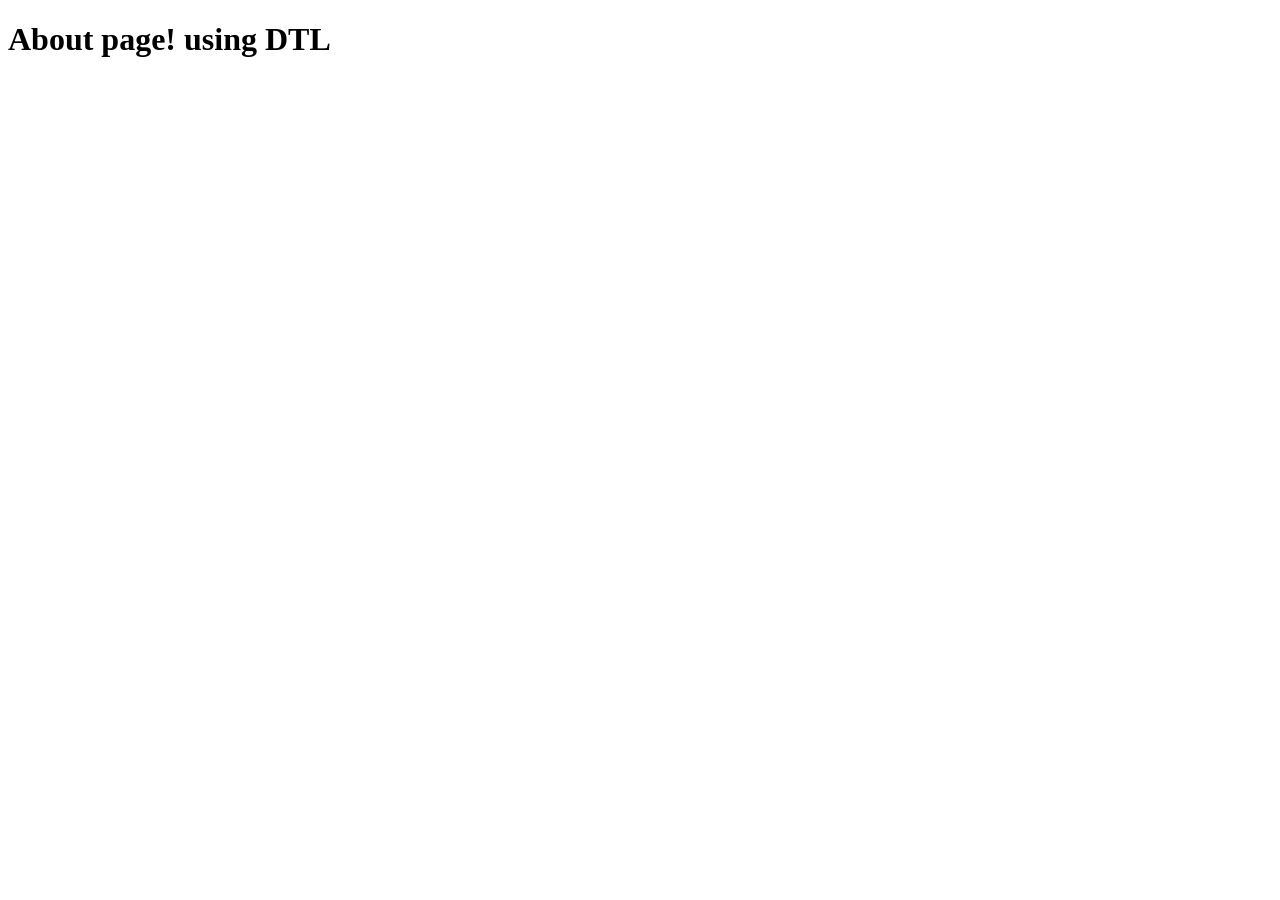
==== my_shop/templates/my_shop/about.html @ bfe705ca "feat: deleted httpresponse from views and used template render" ====
<!DOCTYPE html>
<html lang="en">
<head>
    <meta charset="UTF-8">
    <meta name="viewport" content="width=device-width, initial-scale=1.0">
    <title>About Page</title>
</head>
<body>

    <h1>About page! using DTL</h1>
    
</body>
</html>
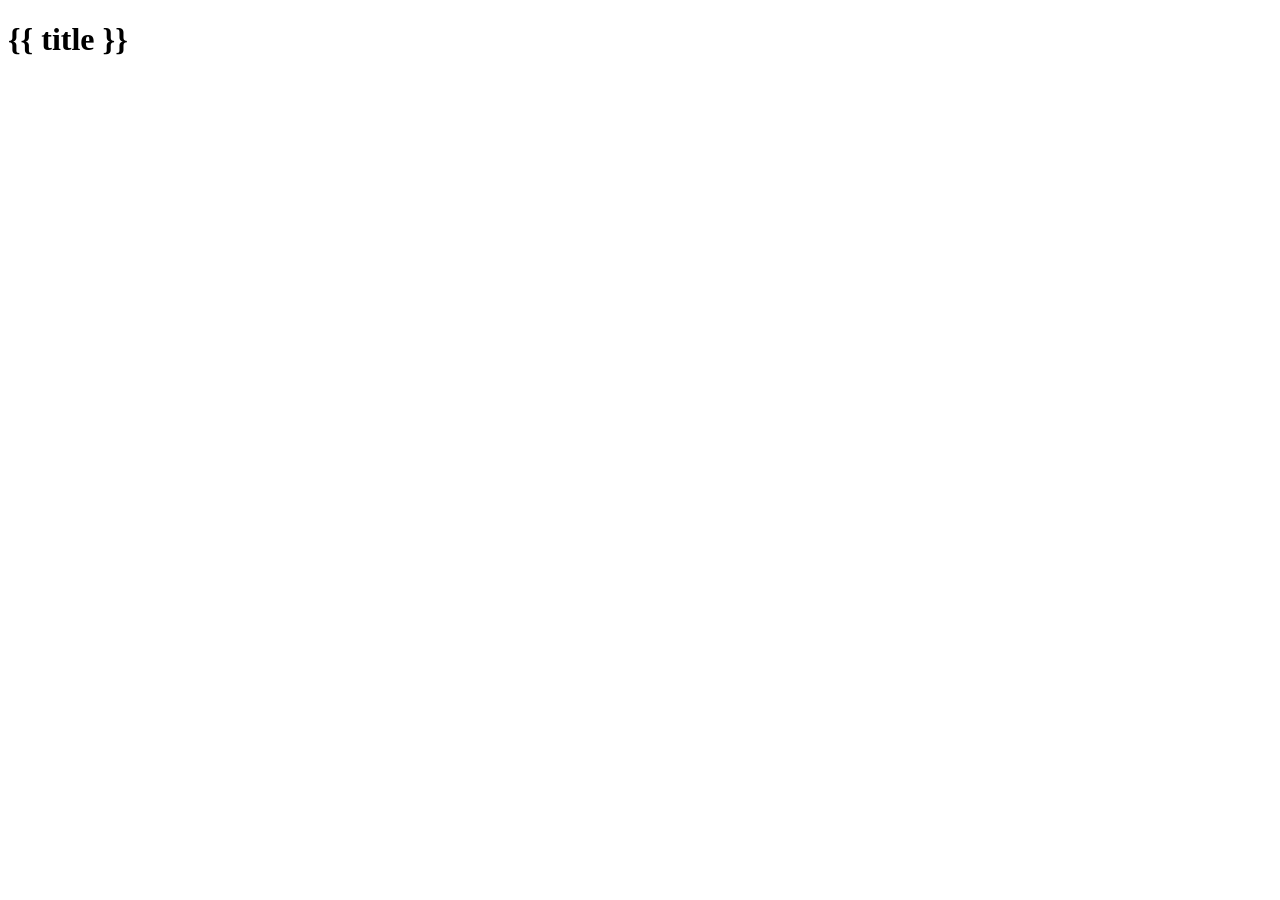
==== commit fa614e28: "refactor: used context to print data" ====
--- a/my_shop/templates/my_shop/about.html
+++ b/my_shop/templates/my_shop/about.html
@@ -7,7 +7,8 @@
 </head>
 <body>
 
-    <h1>About page! using DTL</h1>
+     <h1>{{ title }}</h1>
     
 </body>
-</html>+</html>
+
